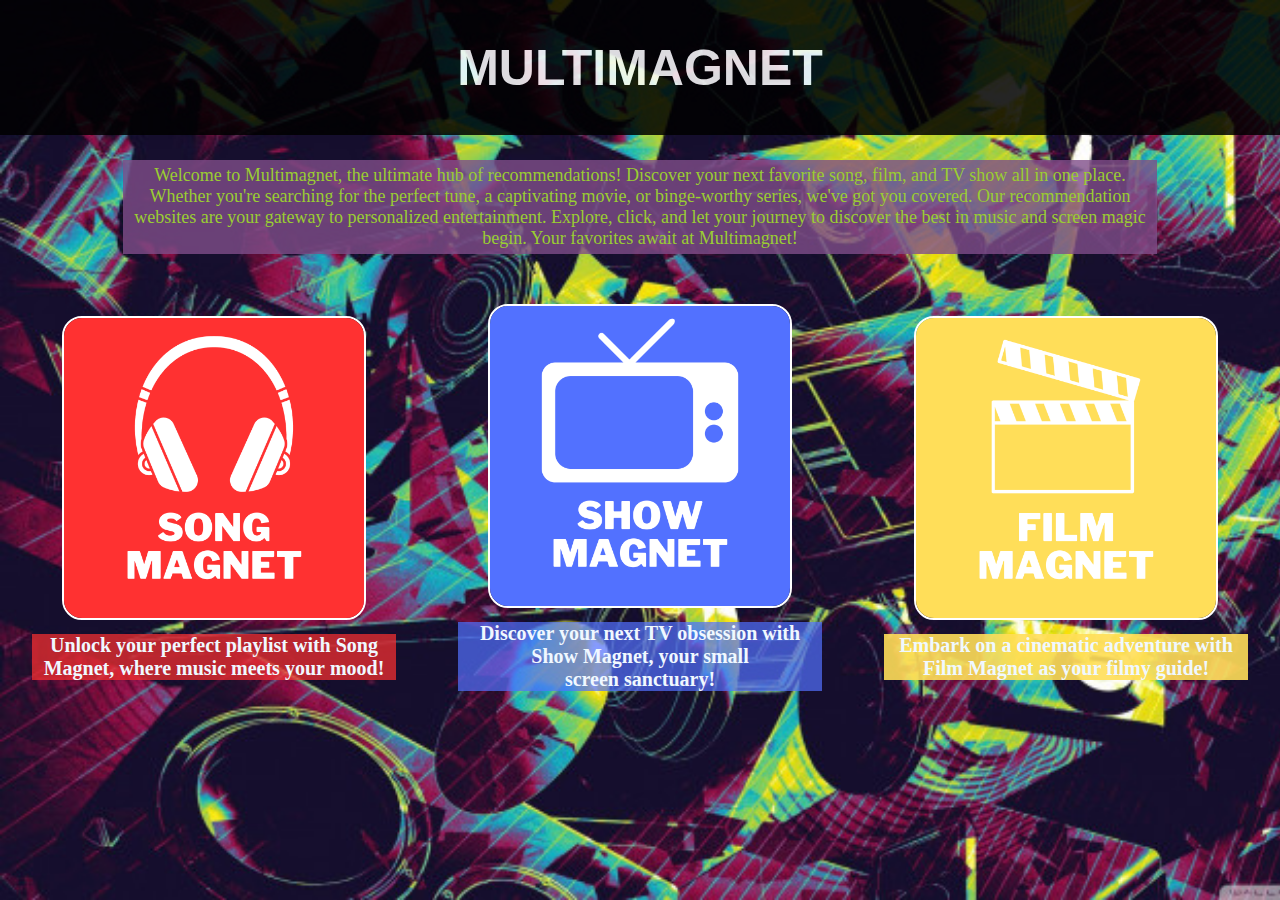
==== index.html @ 41351dd8 "Update index.html" ====
<!DOCTYPE html>
<html lang="en">

<head>
    <meta charset="UTF-8">
    <meta name="viewport" content="width=device-width, initial-scale=1.0">
    <meta name="Movie Magnet" content= " Welcome to Multimagnet, the ultimate hub of recommendations! Discover your next favorite song, film, and TV show all in one place. Whether you're searching for the perfect tune, a captivating movie, or binge-worthy series, we've got you covered. Our recommendation websites are your gateway to personalized entertainment. Explore, click, and let your journey to discover the best in music and screen magic begin. Your favorites await at Multimagnet!">
    <meta name="google-site-verification" content="7gyH4ydogfcTCov_ejflkAENqA4LVIrFwbjnS3ELhfo">
    <title>MULTIMAGNET</title>
    
    <meta name="robots" content="all">
    <link rel="stylesheet" href="style1.css">
    <link rel="icon" href="multcon.ico" type="image/x-icon">
</head>

<body>
    <div class="title-container">
        <h1 class="title">MULTIMAGNET</h1>
    </div>

    <div class="intro">
        Welcome to Multimagnet, the ultimate hub of recommendations! Discover your next favorite song, film, and TV show all in one place. Whether you're searching for the perfect tune, a captivating movie, or binge-worthy series, we've got you covered. Our recommendation websites are your gateway to personalized entertainment. Explore, click, and let your journey to discover the best in music and screen magic begin. Your favorites await at Multimagnet!
    </div>
    <div class="container">
        <div class="image" id="con1">
            <a href="https://therealsongmagnet.vercel.app/" target="_blank">
                <img src="song magnet.png" alt="Image 1">
            </a>
            <div class="about" id="about1">
                Unlock your perfect playlist with Song Magnet, where music meets your mood!
             </div>
        </div>

        <div class="image" id="con2">
            
            <a href="https://therealshowmagnet.vercel.app/" target="_blank">
                <img src="show magnet.png" alt="Image 2">
            </a>
            <div class="about" id="about2">
                Discover your next TV obsession with Show Magnet, your small screen sanctuary! 
              </div>
        </div>
        <div class="image" id="con3">
            <a href="https://therealfilmmagnet.vercel.app/" target="_blank">
                <img src="film magnet.png" alt="Image 3">
            </a>
            <div class="about" id="about3">

Embark on a cinematic adventure with Film Magnet as your filmy guide!
              </div>
        </div>
    </div>
</body>

</html>
---- style1.css ----
body {
    font-family: Arial, sans-serif;
    margin: 0;
    padding: 0;
    background-image: url('bgggggg.jpg');
    background-size: cover;
    background-repeat: no-repeat;
    background-attachment: fixed;
}
.container {
    display: flex;
    align-items: center; /* Center align the images and title horizontally */
    justify-content: space-evenly;
    padding-top: 5px; 
}

.intro{
    font-family: cursive;
    color:yellowgreen;
    background-color: rgb(128, 78, 138,0.8);
    font-size: large;
    text-align: center;
    width:80%;
    margin: 25px auto;
    padding:5px;
    animation: slideInFromTop 1s ease-in-out; /* Apply the animation */

}

.image {
    /* flex: 0 0 33%;  Three images in a row on PC */
    max-width: 30%;
    padding: 20px;
    display:flex;
    flex-direction: column;
    align-items: center;
    /* Apply the animation */
}

#con1{
    animation: slideInFromLeft 1s ease-in-out;
}

#con2{
    animation: slideInFromBottom 1s ease-in-out;
}

#con3{
    animation: slideInFromRight 1s ease-in-out;
}

.image img {
    max-width: 100%;
    height: 300px;
   border: 2px solid white; /* Add border to the images */
    border-radius: 20px;
    transition: transform 0.3s ease-in-out;
}
.image:hover img {
    z-index: 10;
    transform: scale(1.1); /* Scale the image on hover */
}
.image .text-overlay {
    position: absolute;
    top: 75%;
    left: 50%;
    transform: translate(-50%, -50%);
    font-size: 40px;
    color: white;
    padding: 10px;
    text-align: center;
}
.image:hover .text-overlay {
    display: block; /* Show the text overlay on hover */
    position: absolute;
    top: 75%;
    left: 50%;
}

.title-container {
    background-color: black;
    opacity: 0.85;
    padding: 5px;
    
}

.title {
    color: white;
    font-size: 50px;
    text-align: center;
}

.about{
    /* border:2px solid white; */
   margin:10px 10px;
   font-size:20px ;
   font-weight: bold;
    font-family:cursive ;
    text-align: center;
    color:aliceblue
}

#about1{
    background-color: rgba(255, 49, 49, 0.7);   
}

#about2{
    background-color: rgba(82,113,255, 0.7) ;   
}

#about3{
    background-color: rgba(255, 222,89, 0.9);   
}

@keyframes slideInFromTop {
    0% {
      transform: translateY(-100%);
      opacity: 0;
    }
    100% {
      transform: translateY(0);
      opacity: 1;
    }
  }
@keyframes slideInFromBottom {
    0% {
      transform: translateY(100%);
      opacity: 0;
    }
    100% {
      transform: translateY(0);
      opacity: 1;
    }
  }
@keyframes slideInFromLeft {
    0% {
      transform: translateX(-100%);
      opacity: 0;
    }
    100% {
      transform: translateY(0);
      opacity: 1;
    }
  }
@keyframes slideInFromRight {
    0% {
      transform: translateX(100%);
      opacity: 0;
    }
    100% {
      transform: translateY(0);
      opacity: 1;
    }
  }

@media (max-width: 768px) {
    /* Mobile layout - Up to down */
    .title{
        font-size: 25px;
     text-align: center;
    }
    .container {
        display: flex;
        flex-direction: column;
        align-items: center;

    }

    .image {
       max-width: 50%;
        padding: 20px;
        margin-bottom: 2px; /* Add spacing between images on mobile */
        margin-left:0px;
    }
    .image img{
      height: auto;
    }
    .image .text-overlay{
        font-size: 30px;
    }
}
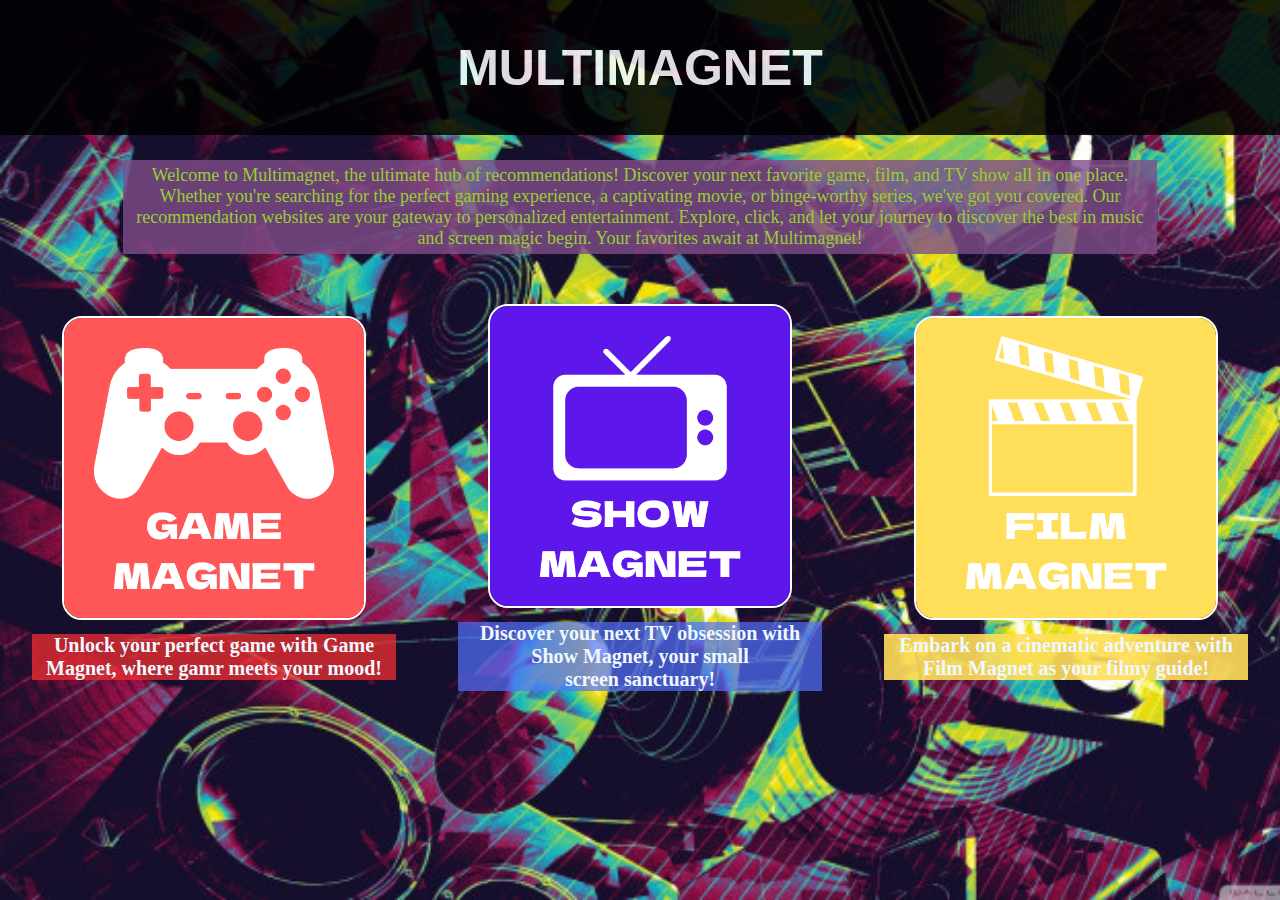
==== commit 2febcaf1: "Update index.html" ====
--- a/index.html
+++ b/index.html
@@ -10,7 +10,7 @@
     
     <meta name="robots" content="all">
     <link rel="stylesheet" href="style1.css">
-    <link rel="icon" href="multcon.ico" type="image/x-icon">
+    <link rel="icon" href="multimagnet-favicon.ico" type="image/x-icon">
 </head>
 
 <body>
@@ -19,22 +19,22 @@
     </div>
 
     <div class="intro">
-        Welcome to Multimagnet, the ultimate hub of recommendations! Discover your next favorite song, film, and TV show all in one place. Whether you're searching for the perfect tune, a captivating movie, or binge-worthy series, we've got you covered. Our recommendation websites are your gateway to personalized entertainment. Explore, click, and let your journey to discover the best in music and screen magic begin. Your favorites await at Multimagnet!
+        Welcome to Multimagnet, the ultimate hub of recommendations! Discover your next favorite game, film, and TV show all in one place. Whether you're searching for the perfect gaming experience, a captivating movie, or binge-worthy series, we've got you covered. Our recommendation websites are your gateway to personalized entertainment. Explore, click, and let your journey to discover the best in music and screen magic begin. Your favorites await at Multimagnet!
     </div>
     <div class="container">
         <div class="image" id="con1">
-            <a href="https://therealsongmagnet.vercel.app/" target="_blank">
-                <img src="song magnet.png" alt="Image 1">
+            <a href="https://https://gamemagnet.vercel.app/" target="_blank">
+                <img src="2.png" alt="Image 1">
             </a>
             <div class="about" id="about1">
-                Unlock your perfect playlist with Song Magnet, where music meets your mood!
+                Unlock your perfect game with Game Magnet, where gamr meets your mood!
              </div>
         </div>
 
         <div class="image" id="con2">
             
             <a href="https://therealshowmagnet.vercel.app/" target="_blank">
-                <img src="show magnet.png" alt="Image 2">
+                <img src="3.png" alt="Image 2">
             </a>
             <div class="about" id="about2">
                 Discover your next TV obsession with Show Magnet, your small screen sanctuary! 
@@ -42,7 +42,7 @@
         </div>
         <div class="image" id="con3">
             <a href="https://therealfilmmagnet.vercel.app/" target="_blank">
-                <img src="film magnet.png" alt="Image 3">
+                <img src="4.png" alt="Image 3">
             </a>
             <div class="about" id="about3">
 
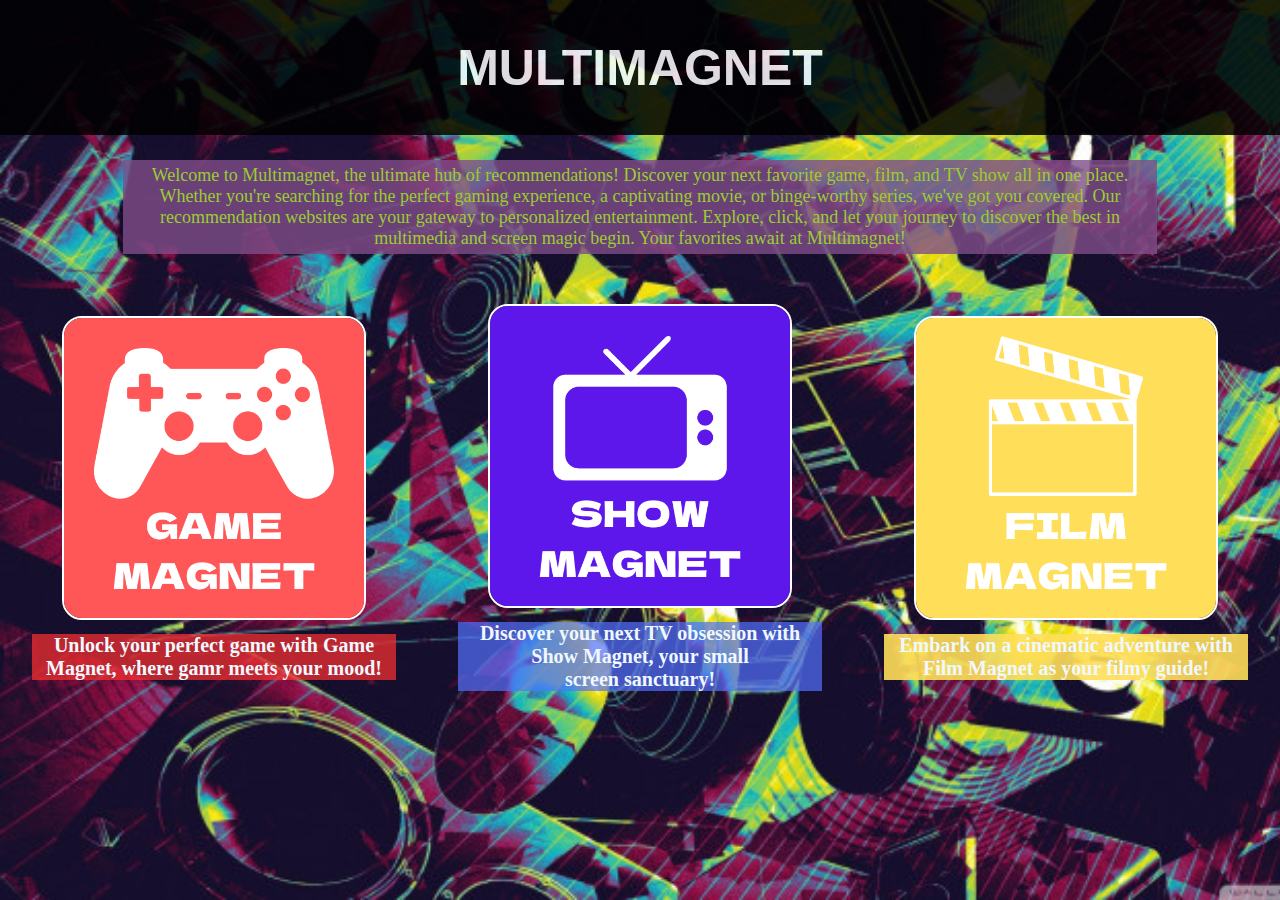
==== commit 9279b821: "Update index.html" ====
--- a/index.html
+++ b/index.html
@@ -19,7 +19,7 @@
     </div>
 
     <div class="intro">
-        Welcome to Multimagnet, the ultimate hub of recommendations! Discover your next favorite game, film, and TV show all in one place. Whether you're searching for the perfect gaming experience, a captivating movie, or binge-worthy series, we've got you covered. Our recommendation websites are your gateway to personalized entertainment. Explore, click, and let your journey to discover the best in music and screen magic begin. Your favorites await at Multimagnet!
+        Welcome to Multimagnet, the ultimate hub of recommendations! Discover your next favorite game, film, and TV show all in one place. Whether you're searching for the perfect gaming experience, a captivating movie, or binge-worthy series, we've got you covered. Our recommendation websites are your gateway to personalized entertainment. Explore, click, and let your journey to discover the best in multimedia and screen magic begin. Your favorites await at Multimagnet!
     </div>
     <div class="container">
         <div class="image" id="con1">
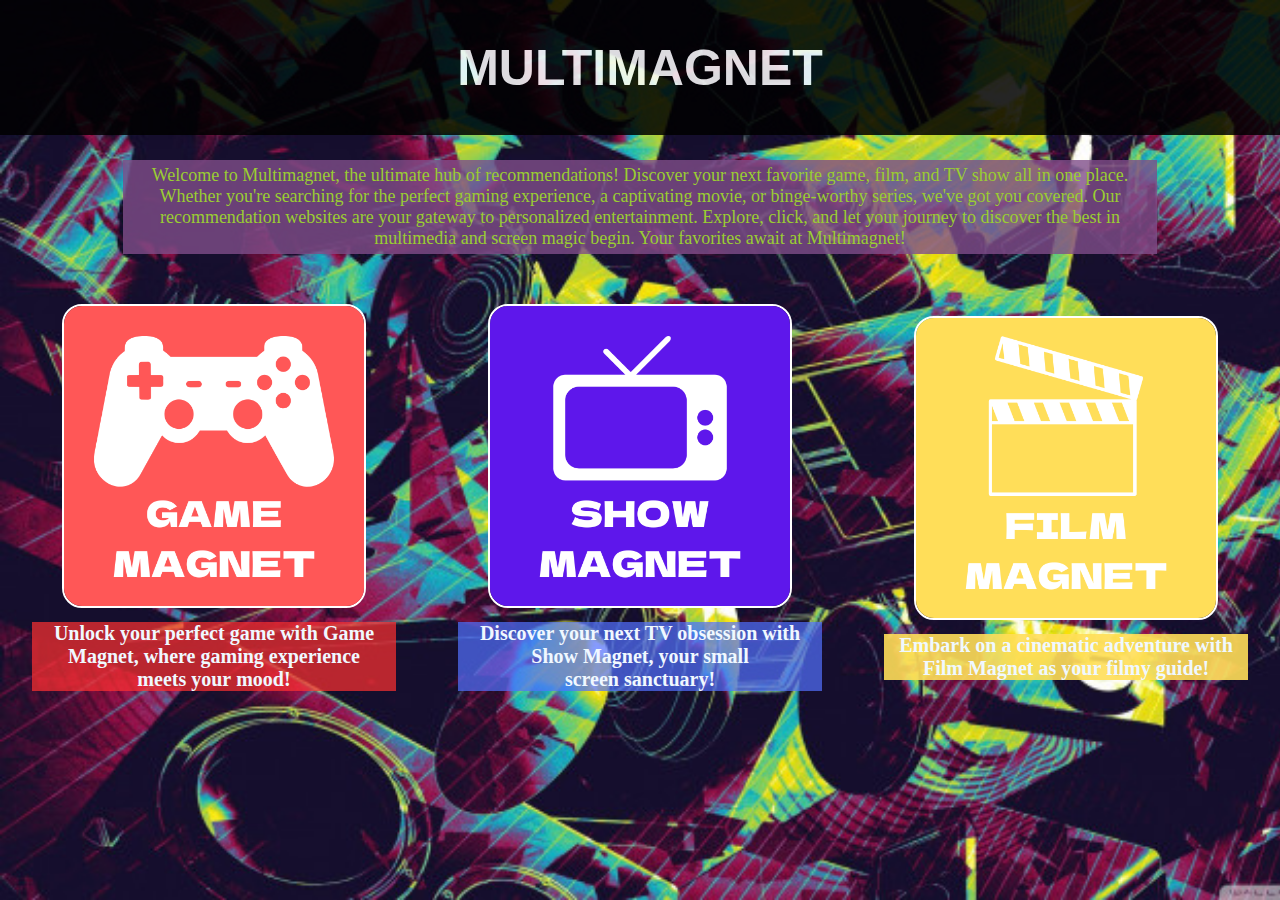
==== commit 3e939f1e: "Update index.html" ====
--- a/index.html
+++ b/index.html
@@ -23,11 +23,11 @@
     </div>
     <div class="container">
         <div class="image" id="con1">
-            <a href="https://https://gamemagnet.vercel.app/" target="_blank">
+            <a href="https://gamemagnet.vercel.app/" target="_blank">
                 <img src="2.png" alt="Image 1">
             </a>
             <div class="about" id="about1">
-                Unlock your perfect game with Game Magnet, where gamr meets your mood!
+                Unlock your perfect game with Game Magnet, where gaming experience meets your mood!
              </div>
         </div>
 
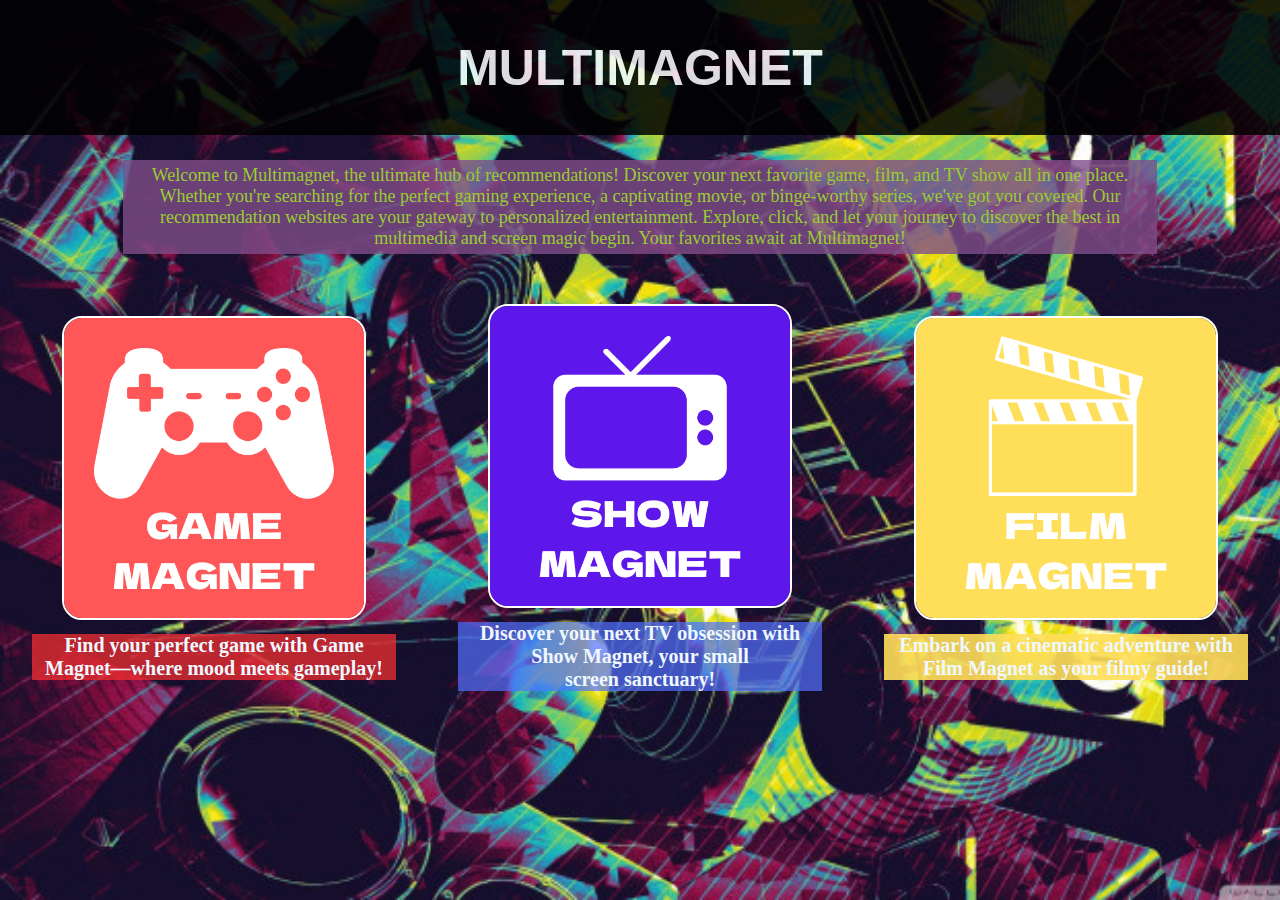
==== commit 7cb86a18: "Update index.html" ====
--- a/index.html
+++ b/index.html
@@ -27,7 +27,7 @@
                 <img src="2.png" alt="Image 1">
             </a>
             <div class="about" id="about1">
-                Unlock your perfect game with Game Magnet, where gaming experience meets your mood!
+                Find your perfect game with Game Magnet—where mood meets gameplay!
              </div>
         </div>
 
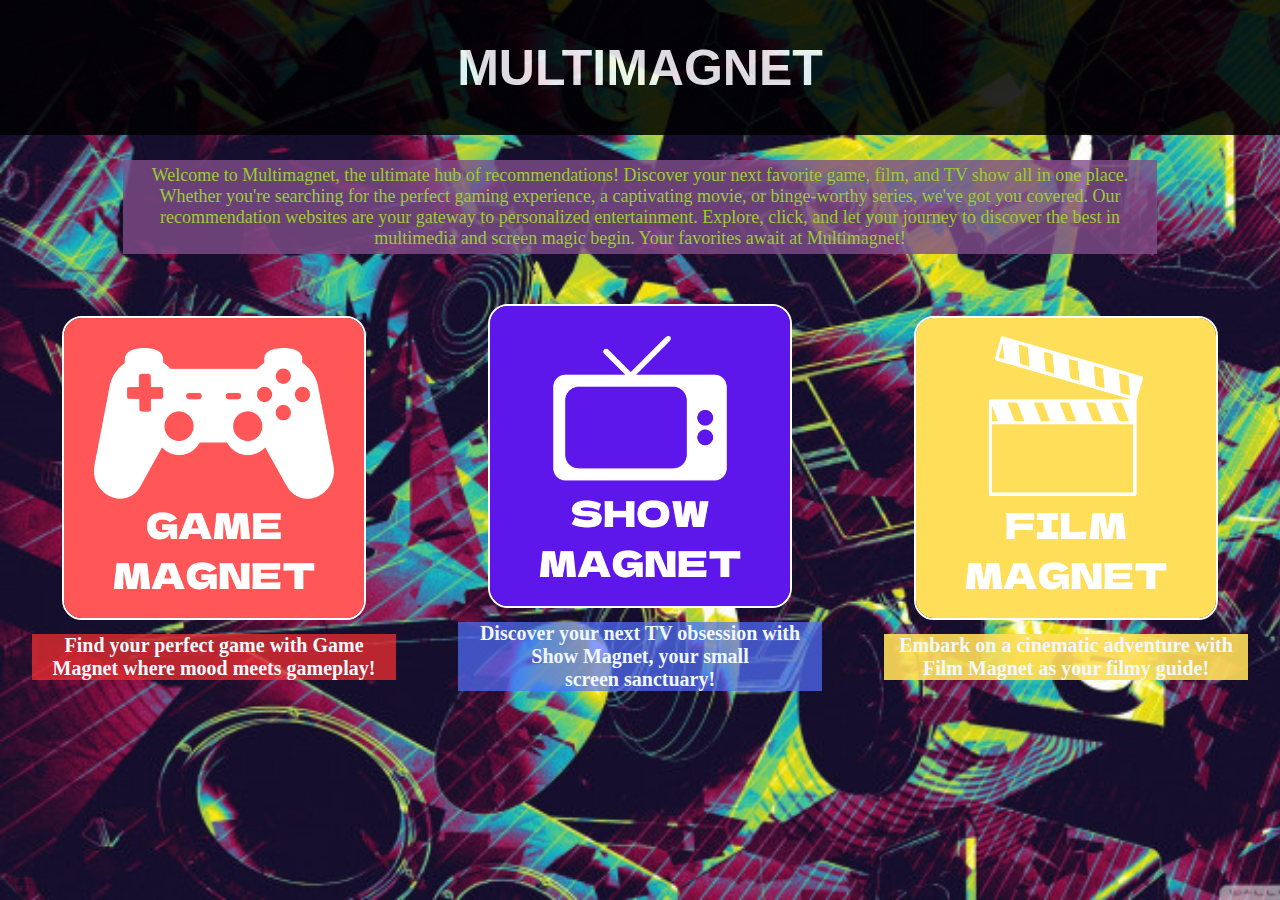
==== commit 67f89623: "Update index.html" ====
--- a/index.html
+++ b/index.html
@@ -27,7 +27,7 @@
                 <img src="2.png" alt="Image 1">
             </a>
             <div class="about" id="about1">
-                Find your perfect game with Game Magnet—where mood meets gameplay!
+                Find your perfect game with Game Magnet where mood meets gameplay!
              </div>
         </div>
 
